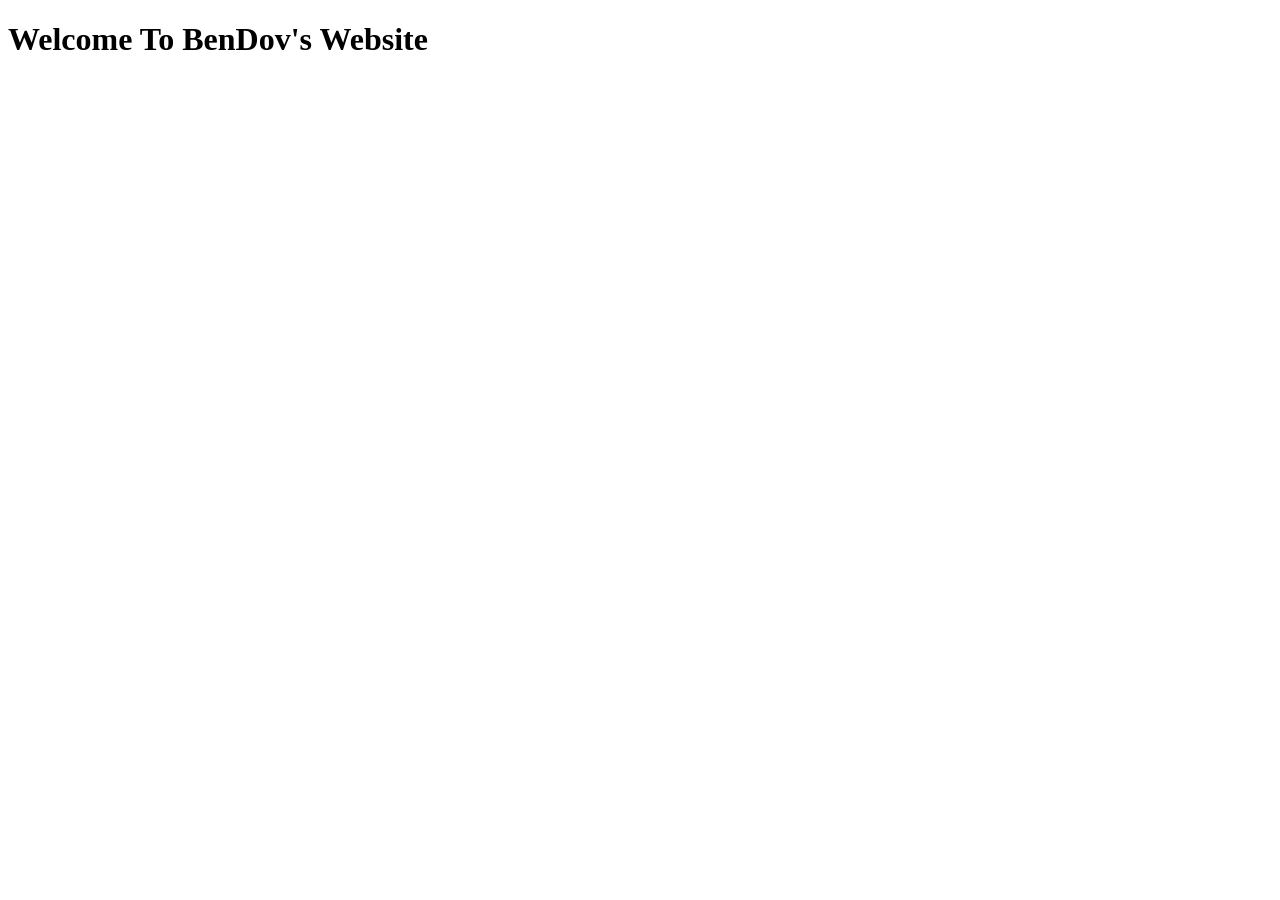
==== index.html @ 9831b79b "inital commit" ====
<!DOCTYPE html>
<html lang="en">
<head>
    <meta charset="UTF-8">
    <meta http-equiv="X-UA-Compatible" content="IE=edge">
    <meta name="viewport" content="width=device-width, initial-scale=1.0">
    <title>BenDov's Website</title>
</head>
<body>
    <h1>Welcome To BenDov's Website</h1>
</body>
</html>
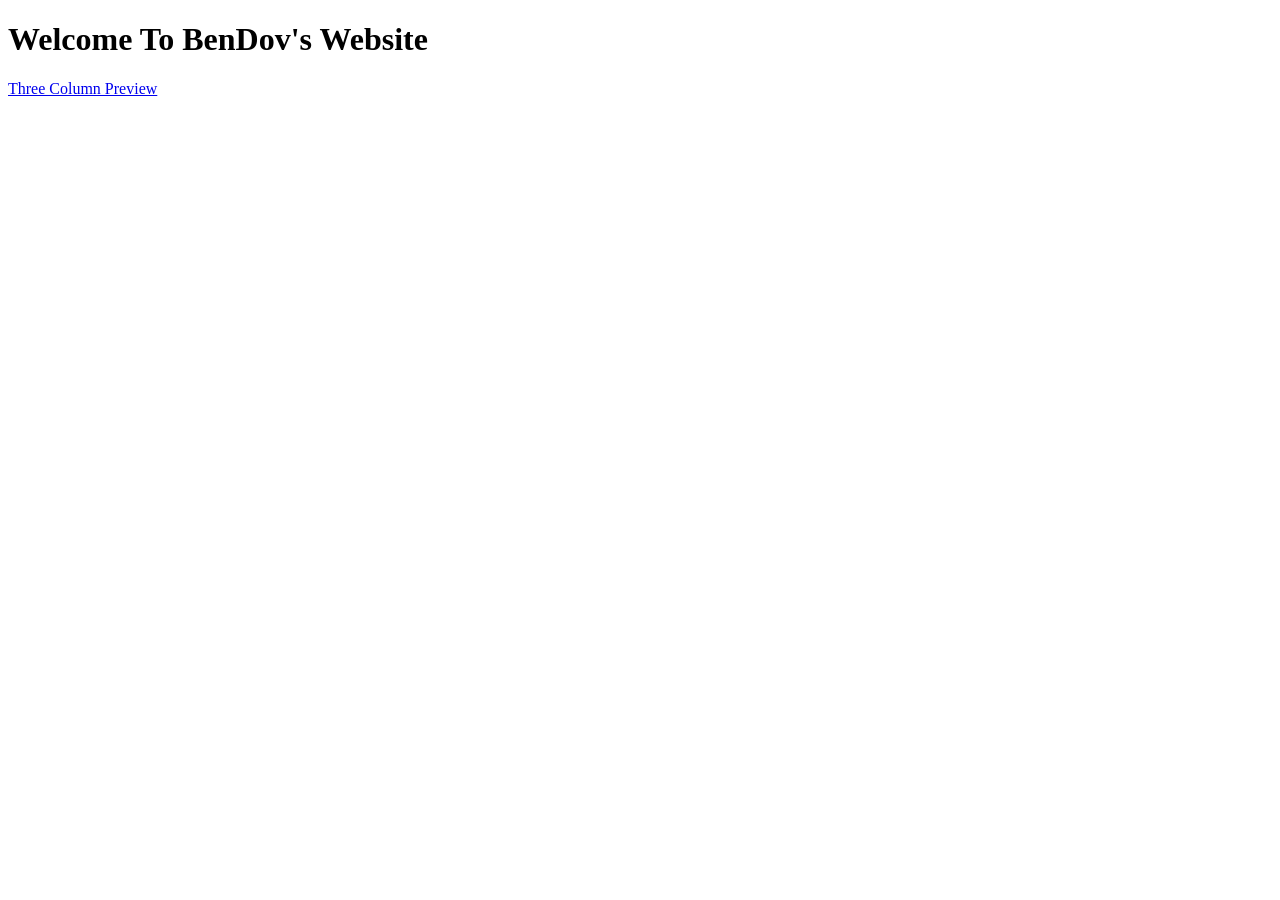
==== commit 9f4c5209: "link" ====
--- a/index.html
+++ b/index.html
@@ -8,5 +8,6 @@
 </head>
 <body>
     <h1>Welcome To BenDov's Website</h1>
+    <a href="./ThreeColumnPreview/">Three Column Preview</a>
 </body>
 </html>
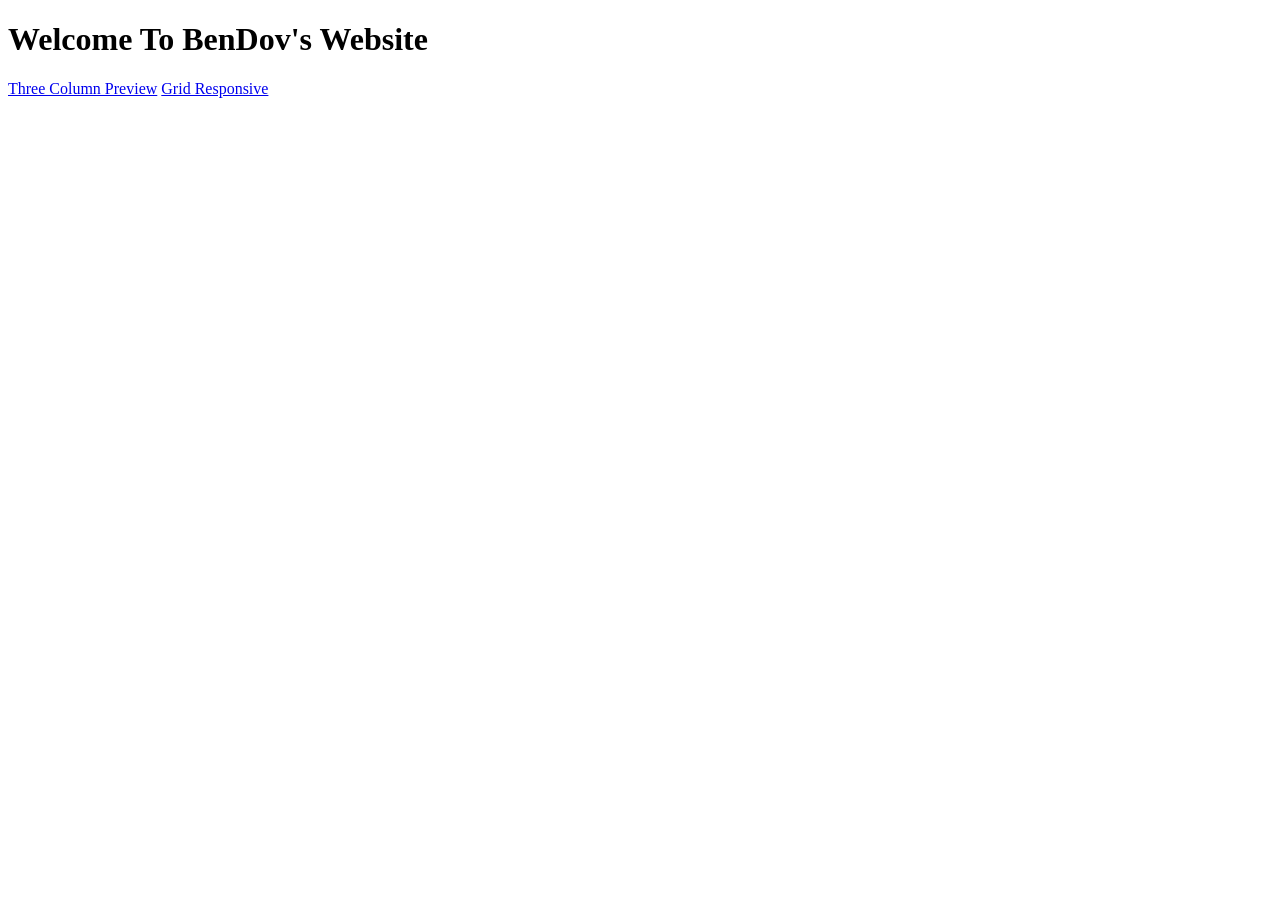
==== commit 7491f16c: "lol marcus fat" ====
--- a/index.html
+++ b/index.html
@@ -9,5 +9,6 @@
 <body>
     <h1>Welcome To BenDov's Website</h1>
     <a href="./ThreeColumnPreview/">Three Column Preview</a>
+    <a href="./testimonials-grid-section-main/">Grid Responsive</a>
 </body>
 </html>
